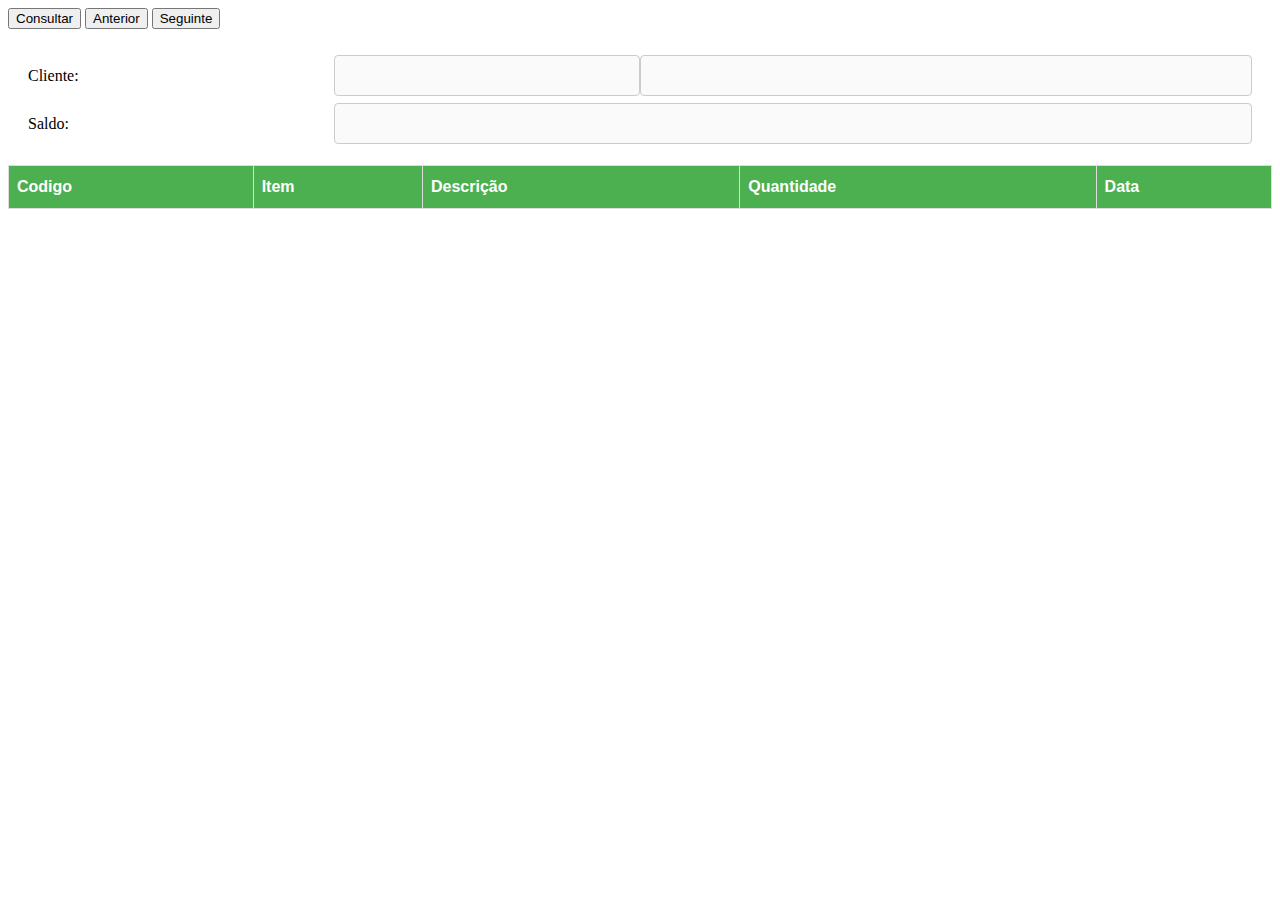
==== treino.html @ 5ad238e8 "first commit" ====
<!DOCTYPE html>
<html>

<head>
    <meta charset="utf-8" />
    <meta http-equiv="X-UA-Compatible" content="IE=edge">
    <title>Pedidos</title>
    <meta name="viewport" content="width=device-width, initial-scale=1">
    <script src="treino.js"></script>
    <link rel="stylesheet" href="style.css">
</head>

<body>
    <div>
        <button id="consultar">Consultar</button>
        <button id="anterior">Anterior</button>
        <button id="seguinte">Seguinte</button>
    </div>
    <div class="container">
        <form action="/action_page.php" id="form">
            <div class="row">
                <div class="col-25">
                    <label for="cod_cliente">Cliente: </label>
                </div>
                <div class="col-25">
                    <input type="text" id="cod_cliente" disabled>
                </div>
                <div class="col-50">
                    <input type="text" id="den_cliente" disabled>
                </div>
            </div>
            <div class="row">
                <div class="col-25">
                    <label for="saldo">Saldo:</label> 
                </div>
                <div class="col-75">
                    <input type="text" id="saldo" disabled>
                </div>
            </div>
            <button type="button" id="confirmar" class="hidden" onclick="carrega_dados(true)">Confirmar</button>
        </form>
    </div>

    <table>
        <thead>
            <tr>
                <th>Codigo</th>
                <th>Item</th>
                <th>Descrição</th>
                <th>Quantidade</th>
                <th>Data</th>
            </tr>
        </thead>
        <tbody id="pedidos">
            <!--tr>
                <td>1</td>
                <td>1</td>
                <td>Teste</td>
                <td>2</td>
                <td>20/01/2019</td>
            </tr-->
        </tbody>
    </table>

</body>

</html>
---- style.css ----
* {
    box-sizing: border-box;
 }
  
input[type=text], select, textarea {
    width: 100%;
    padding: 12px;
    border: 1px solid #ccc;
    border-radius: 4px;
    resize: vertical;
}
  
label {
    padding: 12px 12px 12px 0;
    display: inline-block;
}
  
input[type=submit] {
    background-color: #4CAF50;
    color: white;
    padding: 12px 20px;
    border: none;
    border-radius: 4px;
    cursor: pointer;
    float: right;
}
  
input[type=submit]:hover {
    background-color: #45a049;
}
  
.container {
    border-radius: 5px;
    /* background-color: #f2f2f2; */
    padding: 20px;
}
  
.col-25 {
    float: left;
    width: 25%;
    margin-top: 6px;
}
  
.col-50 {
    float: left;
    width: 50%;
    margin-top: 6px;
}
  
.col-75 {
    float: left;
    width: 75%;
    margin-top: 6px;
}
  
/* Clear floats after the columns */
.row:after {
    content: "";
    display: table;
    clear: both;
}

table {
    font-family: "Trebuchet MS", Arial, Helvetica, sans-serif;
    border-collapse: collapse;
    width: 100%;
}

table td, table th {
    border: 1px solid #ddd;
    padding: 8px;
}

table tr:nth-child(even){background-color: #f2f2f2;}

table tr:hover {background-color: #ddd;}

table th {
    padding-top: 12px;
    padding-bottom: 12px;
    text-align: left;
    background-color: #4CAF50;
    color: white;
}

.hidden{
    display: none;
}

/* Responsive layout - when the screen is less than 600px wide, make the two columns stack on top of each other instead of next to each other */
@media screen and (max-width: 600px) {
    .col-25, .col-75, input[type=submit] {
        width: 100%;
        margin-top: 0;
    }
}
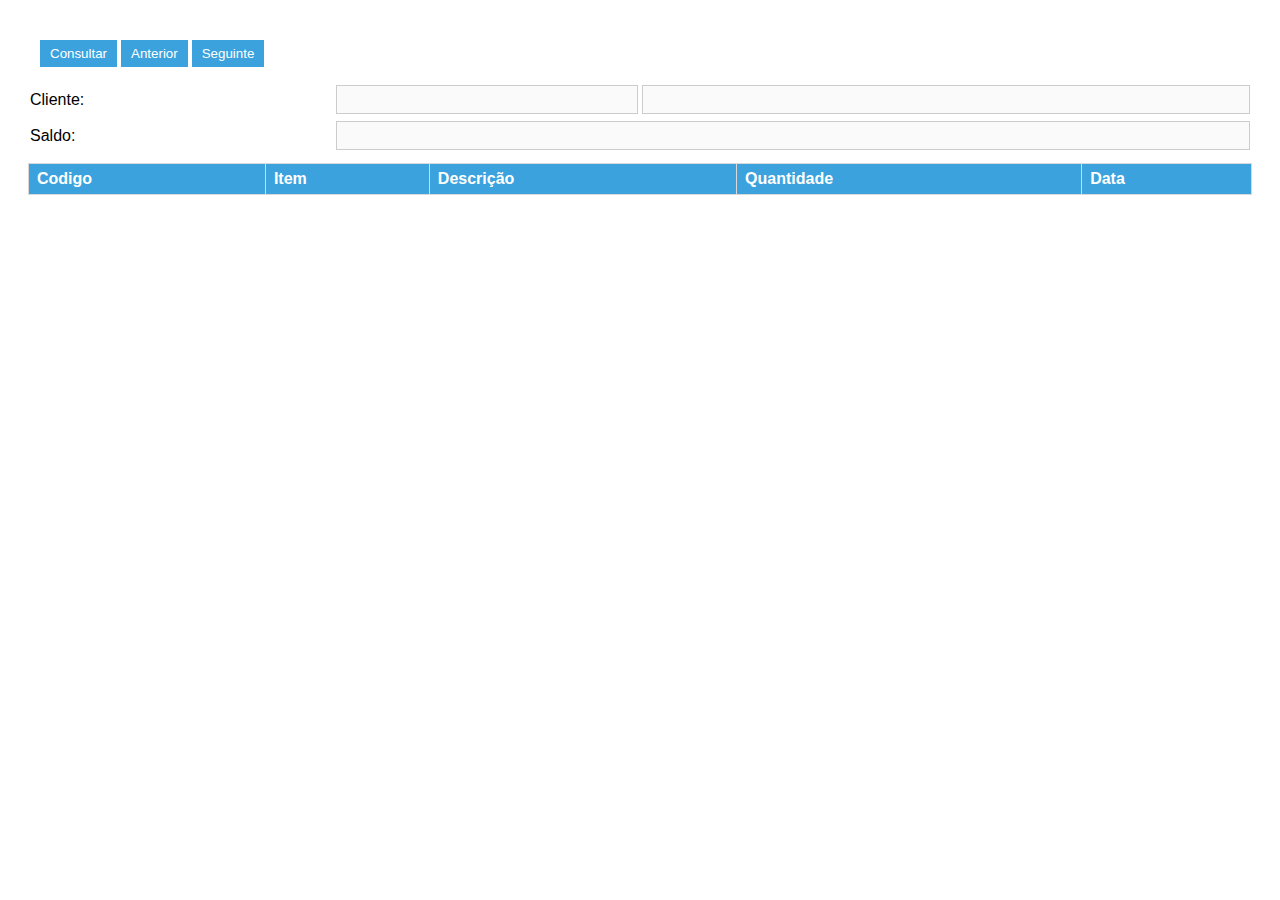
==== commit d501cbfb: "Alteração na aparencia" ====
--- a/treino.html
+++ b/treino.html
@@ -11,12 +11,17 @@
 </head>
 
 <body>
-    <div>
-        <button id="consultar">Consultar</button>
-        <button id="anterior">Anterior</button>
-        <button id="seguinte">Seguinte</button>
-    </div>
     <div class="container">
+        <div class="header">
+            <div id="menu">
+                <button id="consultar">Consultar</button>
+                <button id="anterior">Anterior</button>
+                <button id="seguinte">Seguinte</button>
+            </div>
+            <div id="opcao" class="hidden">
+                <button type="button" id="confirmar" onclick="carrega_dados(true)">Confirmar</button>
+            </div>
+        </div>
         <form action="/action_page.php" id="form">
             <div class="row">
                 <div class="col-25">
@@ -37,30 +42,30 @@
                     <input type="text" id="saldo" disabled>
                 </div>
             </div>
-            <button type="button" id="confirmar" class="hidden" onclick="carrega_dados(true)">Confirmar</button>
+            
         </form>
+        
+        <table>
+            <thead>
+                <tr>
+                    <th>Codigo</th>
+                    <th>Item</th>
+                    <th>Descrição</th>
+                    <th>Quantidade</th>
+                    <th>Data</th>
+                </tr>
+            </thead>
+            <tbody id="pedidos">
+                <!--tr>
+                    <td>1</td>
+                    <td>1</td>
+                    <td>Teste</td>
+                    <td>2</td>
+                    <td>20/01/2019</td>
+                </tr-->
+            </tbody>
+        </table>
     </div>
-
-    <table>
-        <thead>
-            <tr>
-                <th>Codigo</th>
-                <th>Item</th>
-                <th>Descrição</th>
-                <th>Quantidade</th>
-                <th>Data</th>
-            </tr>
-        </thead>
-        <tbody id="pedidos">
-            <!--tr>
-                <td>1</td>
-                <td>1</td>
-                <td>Teste</td>
-                <td>2</td>
-                <td>20/01/2019</td>
-            </tr-->
-        </tbody>
-    </table>
 
 </body>
 
--- a/style.css
+++ b/style.css
@@ -1,56 +1,63 @@
 * {
     box-sizing: border-box;
+ }
+
+.container {
+    padding: 20px;
+}
+
+ .header{
+     /* background-color: rgb(241, 241, 241); */
+     padding: 12px;
  }
   
 input[type=text], select, textarea {
     width: 100%;
-    padding: 12px;
+    padding: 6px;
     border: 1px solid #ccc;
-    border-radius: 4px;
     resize: vertical;
 }
   
 label {
-    padding: 12px 12px 12px 0;
+    padding: 6px 6px 6px 0;
     display: inline-block;
 }
-  
-input[type=submit] {
-    background-color: #4CAF50;
-    color: white;
-    padding: 12px 20px;
-    border: none;
-    border-radius: 4px;
-    cursor: pointer;
-    float: right;
+
+input[type=text], select, textarea, label{
+    font-family: Arial, sans-serif;
 }
   
-input[type=submit]:hover {
-    background-color: #45a049;
+button {
+    background-color: rgb(59, 162, 221);
+    color: white;
+    padding: 6px 10px;
+    border: none;
+    cursor: pointer;
 }
   
-.container {
-    border-radius: 5px;
-    /* background-color: #f2f2f2; */
-    padding: 20px;
+button:hover {
+    background-color: rgb(34, 143, 206);
 }
   
 .col-25 {
     float: left;
     width: 25%;
     margin-top: 6px;
+    padding: 0 2px;
 }
   
 .col-50 {
     float: left;
     width: 50%;
     margin-top: 6px;
+    padding: 0 2px;
 }
   
 .col-75 {
     float: left;
     width: 75%;
     margin-top: 6px;
+    padding: 0 2px;
 }
   
 /* Clear floats after the columns */
@@ -61,25 +68,26 @@
 }
 
 table {
-    font-family: "Trebuchet MS", Arial, Helvetica, sans-serif;
+    font-family: Arial, sans-serif;
     border-collapse: collapse;
     width: 100%;
+    margin-top: 12px;
 }
 
 table td, table th {
-    border: 1px solid #ddd;
+    border: 1px solid rgb(218, 216, 216);
     padding: 8px;
 }
 
-table tr:nth-child(even){background-color: #f2f2f2;}
+table tr{background-color: #fff;}
 
-table tr:hover {background-color: #ddd;}
+table tr:hover {background-color: rgb(250, 249, 249);}
 
 table th {
-    padding-top: 12px;
-    padding-bottom: 12px;
+    padding-top: 6px;
+    padding-bottom: 6px;
     text-align: left;
-    background-color: #4CAF50;
+    background-color: rgb(59, 162, 221);
     color: white;
 }
 
@@ -89,8 +97,8 @@
 
 /* Responsive layout - when the screen is less than 600px wide, make the two columns stack on top of each other instead of next to each other */
 @media screen and (max-width: 600px) {
-    .col-25, .col-75, input[type=submit] {
+    .col-25, .col-50, .col-75, input[type=submit] {
         width: 100%;
-        margin-top: 0;
+        margin-top: 2px;
     }
 }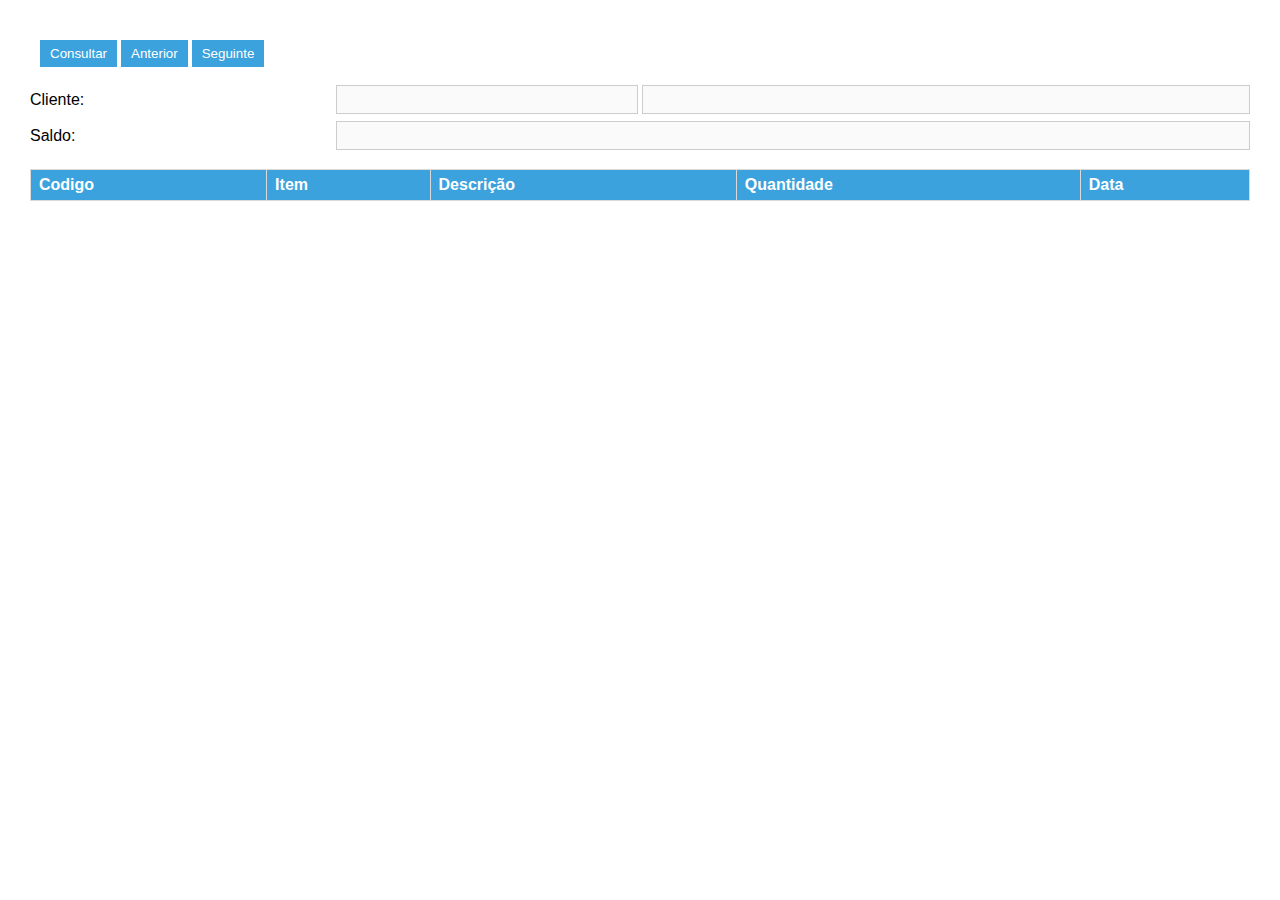
==== commit a8603409: "Tabela responsiva" ====
--- a/treino.html
+++ b/treino.html
@@ -36,35 +36,38 @@
             </div>
             <div class="row">
                 <div class="col-25">
-                    <label for="saldo">Saldo:</label> 
+                    <label for="saldo">Saldo:</label>
                 </div>
                 <div class="col-75">
                     <input type="text" id="saldo" disabled>
                 </div>
             </div>
-            
+
         </form>
-        
-        <table>
-            <thead>
-                <tr>
-                    <th>Codigo</th>
-                    <th>Item</th>
-                    <th>Descrição</th>
-                    <th>Quantidade</th>
-                    <th>Data</th>
-                </tr>
-            </thead>
-            <tbody id="pedidos">
-                <!--tr>
-                    <td>1</td>
-                    <td>1</td>
-                    <td>Teste</td>
-                    <td>2</td>
-                    <td>20/01/2019</td>
-                </tr-->
-            </tbody>
-        </table>
+
+        <div class="col-100">
+            <table>
+                <thead>
+                    <tr>
+                        <th>Codigo</th>
+                        <th>Item</th>
+                        <th>Descrição</th>
+                        <th>Quantidade</th>
+                        <th>Data</th>
+                    </tr>
+                </thead>
+                <tbody id="pedidos">
+                    <!--tr>
+                                <td>1</td>
+                                <td>1</td>
+                                <td>Teste</td>
+                                <td>2</td>
+                                <td>20/01/2019</td>
+                            </tr-->
+                </tbody>
+            </table>
+        </div>
+
     </div>
 
 </body>
--- a/style.css
+++ b/style.css
@@ -59,6 +59,13 @@
     margin-top: 6px;
     padding: 0 2px;
 }
+
+.col-100 {
+    float: left;
+    width: 100%;
+    margin-top: 6px;
+    padding: 0 2px;
+}
   
 /* Clear floats after the columns */
 .row:after {
@@ -97,7 +104,7 @@
 
 /* Responsive layout - when the screen is less than 600px wide, make the two columns stack on top of each other instead of next to each other */
 @media screen and (max-width: 600px) {
-    .col-25, .col-50, .col-75, input[type=submit] {
+    .col-25, .col-50, .col-75, .col-100, input[type=submit] {
         width: 100%;
         margin-top: 2px;
     }
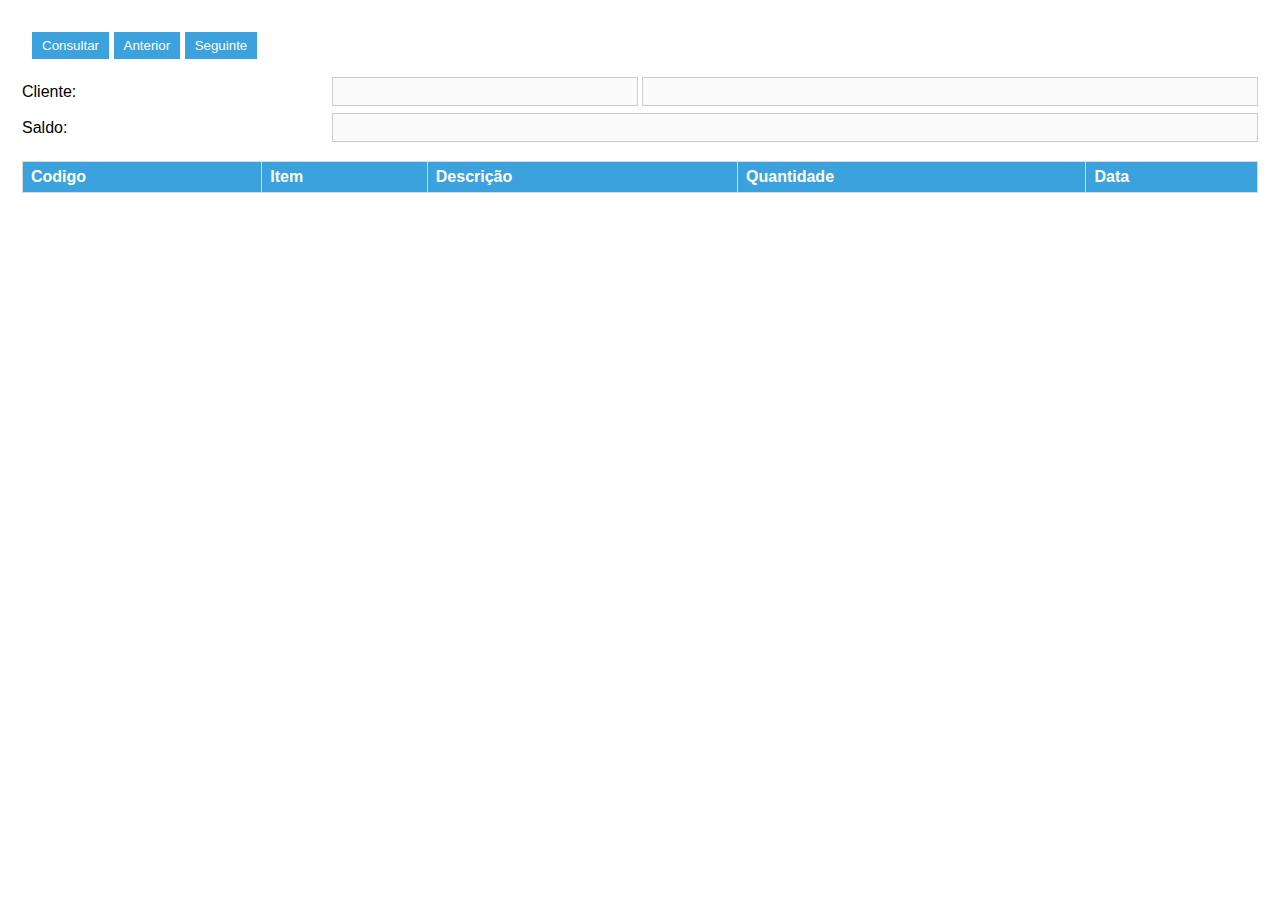
==== commit 1e1a754a: "Novo arquivo" ====
--- a/treino.html
+++ b/treino.html
@@ -11,6 +11,14 @@
 </head>
 
 <body>
+    <div class="popup-background hidden" id="popup">
+        <div class="popup">
+            <div class="header" id="popup-title"></div>
+            <div class="body" id="popup-body"></div>
+            <div class="footer"><button id="ok">Ok</button></div>
+        </div>
+    </div>
+
     <div class="container">
         <div class="header">
             <div id="menu">
@@ -57,13 +65,13 @@
                     </tr>
                 </thead>
                 <tbody id="pedidos">
-                    <!--tr>
-                                <td>1</td>
-                                <td>1</td>
-                                <td>Teste</td>
-                                <td>2</td>
-                                <td>20/01/2019</td>
-                            </tr-->
+                    <tr class="hidden">
+                        <td><input type="text" name="fd_codigo" id="fd_codigo"></td>
+                        <td><input type="text" name="fd_item" id="fd_item"></td>
+                        <td><input type="text" name="fd_descricao" id="fd_descricao"></td>
+                        <td><input type="text" name="fd_quantidade" id="fd_quantidade"></td>
+                        <td><input type="text" name="fd_data" id="fd_data"></td>
+                    </tr>
                 </tbody>
             </table>
         </div>
--- a/style.css
+++ b/style.css
@@ -1,6 +1,39 @@
 * {
     box-sizing: border-box;
- }
+    font-family: Arial, sans-serif;
+}
+
+ body{
+    margin: 0;
+}
+
+ /* popup */
+.popup-background{
+    width: 100vw;
+    height: 100vh;     
+    background-color: rgba(0, 0, 0, 0.63);
+    position: absolute;
+    display: flex;
+}
+
+.popup{
+    background-color: #fff;
+    margin: auto;
+}
+
+.popup > .header{
+    border-bottom: 1px solid #ccc;
+}
+
+.popup > .body{
+    padding: 12px;
+}
+
+.popup > .footer{
+    padding: 6px 0;
+    text-align: center;
+}
+ /* end popup */
 
 .container {
     padding: 20px;
@@ -65,6 +98,7 @@
     width: 100%;
     margin-top: 6px;
     padding: 0 2px;
+    overflow-x: overlay;
 }
   
 /* Clear floats after the columns */
